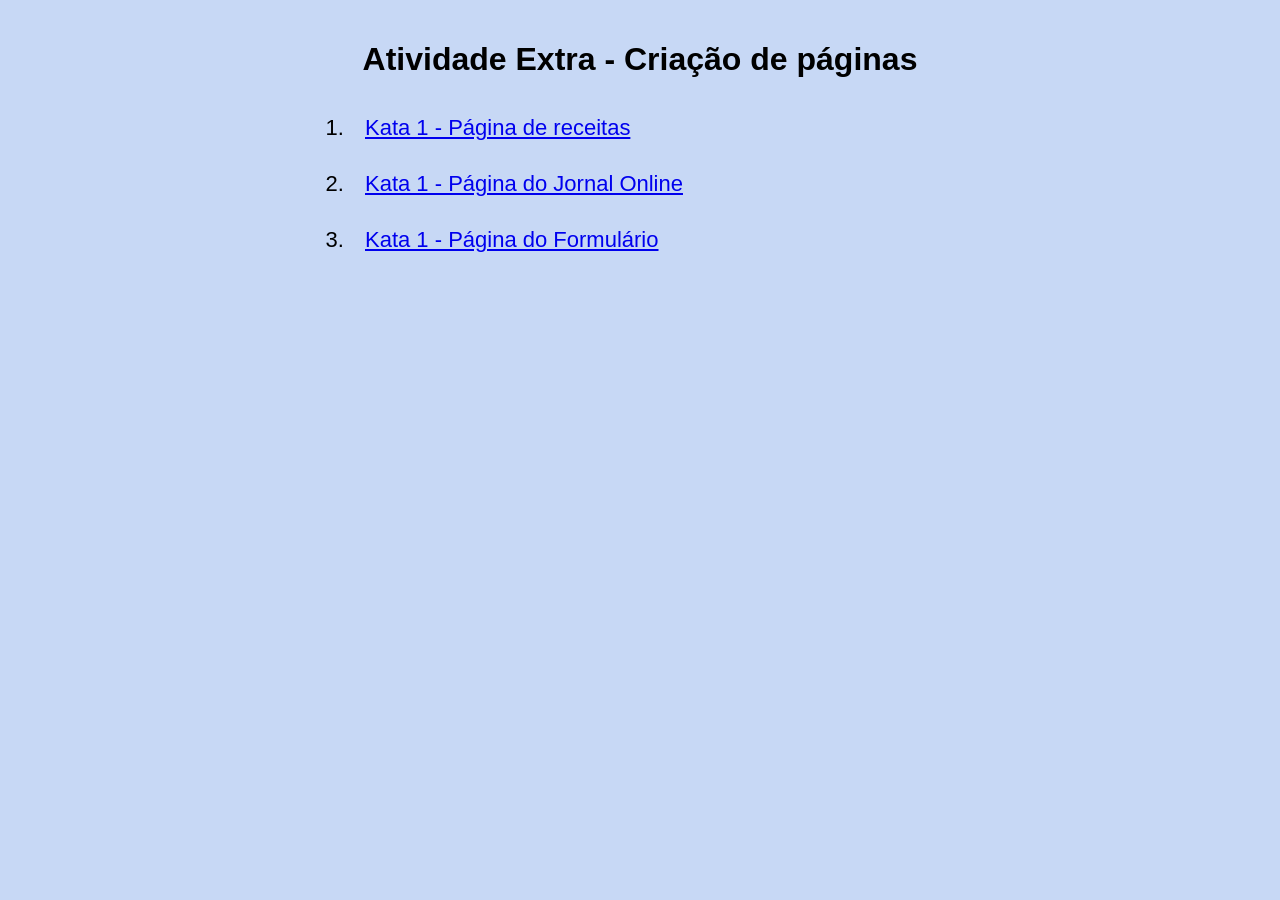
==== index.html @ 3f5f7859 "Initial commit" ====
<!DOCTYPE html>
<html lang="en">
<head>
    <meta charset="UTF-8">
    <meta http-equiv="X-UA-Compatible" content="IE=edge">
    <meta name="viewport" content="width=device-width, initial-scale=1.0">
    <title>Portfolio básico</title>
    <style>
        body {
            background-color: #c7d8f5;
        }
        h1 {
            text-align: center;
        }
        li {
            padding: 15px;
            font-size: 22px;
            margin-left: 20px;
        }
    </style>
</head>
<body style="width: 700px;
             margin: auto;
             padding-top: 20px;
             font-family: Arial, Helvetica, sans-serif;">
    <header>
        <h1>Atividade Extra - Criação de páginas</h1>
    </header>
    <ol>
        <li>
            <a href="./katas1/kata_receita.html">Kata 1 - Página de receitas</a>
        </li>
        <li>
            <a href="./katas2/kata_jornal.html">Kata 1 - Página do Jornal Online</a>
        </li>
        <li>
            <a href="./katas3/kata_form.html">Kata 1 - Página do Formulário</a>
        </li>
    </ol>

</body>
</html>
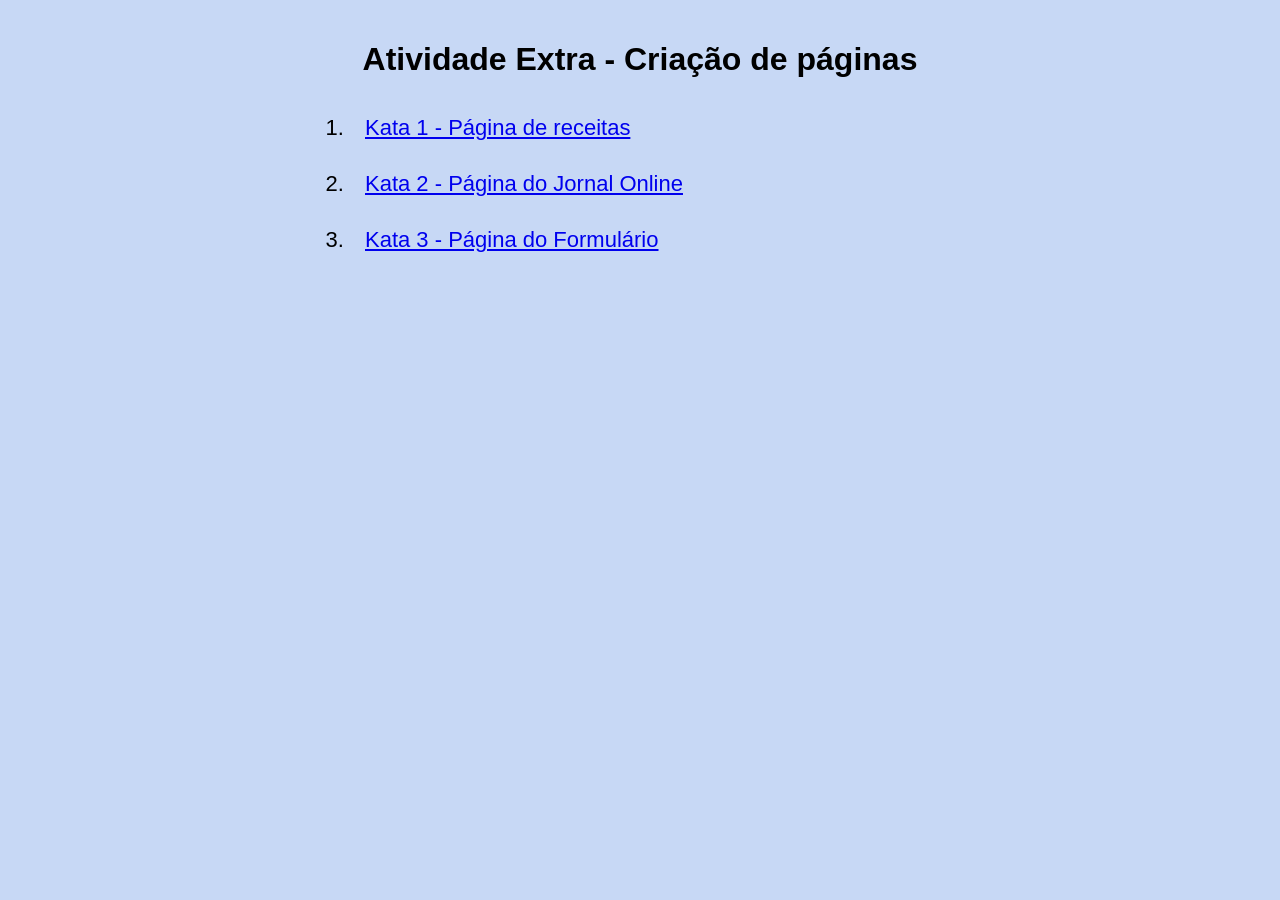
==== commit babbb80e: "Melhorando index.html" ====
--- a/index.html
+++ b/index.html
@@ -31,10 +31,10 @@
             <a href="./katas1/kata_receita.html">Kata 1 - Página de receitas</a>
         </li>
         <li>
-            <a href="./katas2/kata_jornal.html">Kata 1 - Página do Jornal Online</a>
+            <a href="./katas2/kata_jornal.html">Kata 2 - Página do Jornal Online</a>
         </li>
         <li>
-            <a href="./katas3/kata_form.html">Kata 1 - Página do Formulário</a>
+            <a href="./katas3/kata_form.html">Kata 3 - Página do Formulário</a>
         </li>
     </ol>
 
